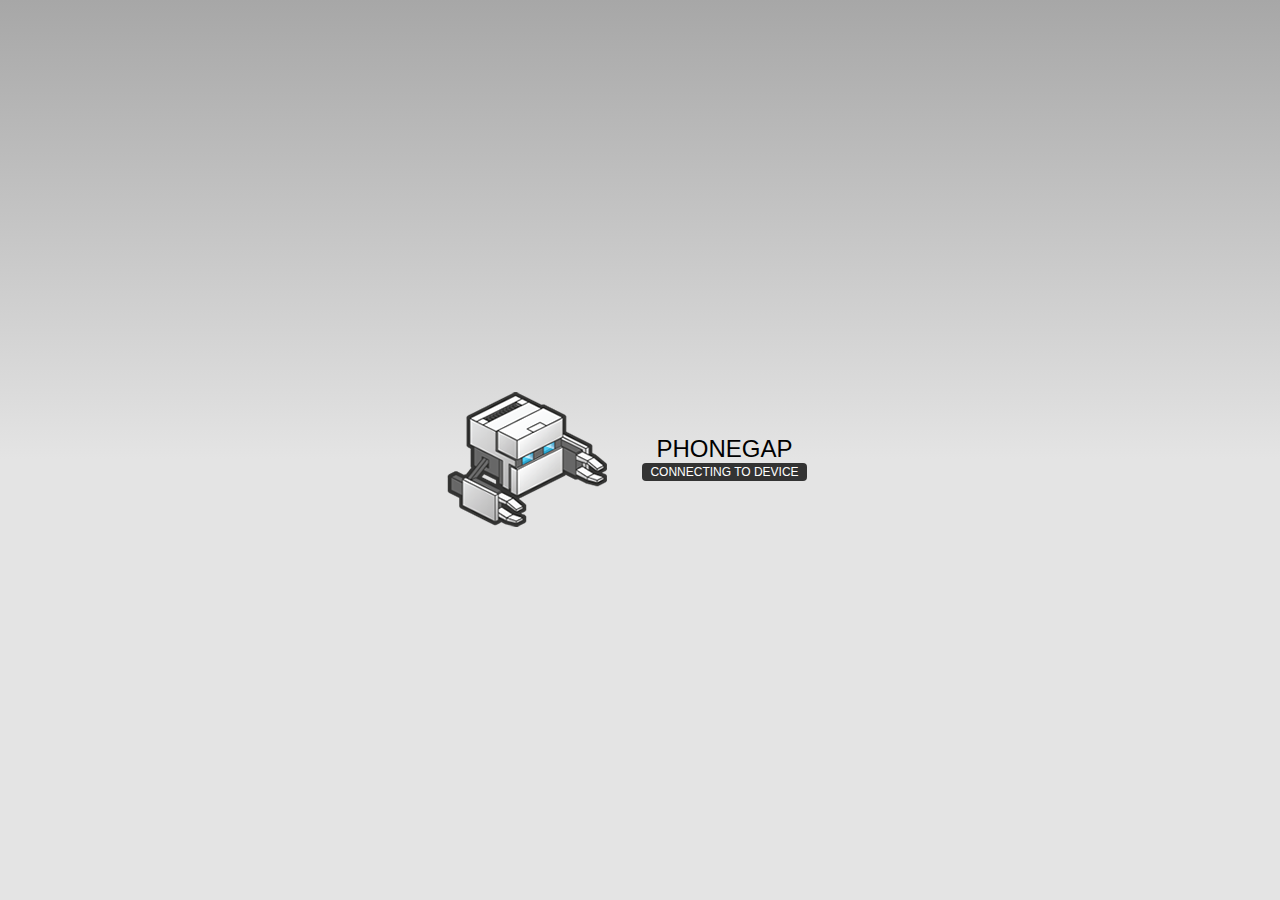
==== www/index.html @ 3fa263ce "Пробуем" ====
<!DOCTYPE html>
<!--
    Copyright (c) 2012-2014 Adobe Systems Incorporated. All rights reserved.

    Licensed to the Apache Software Foundation (ASF) under one
    or more contributor license agreements.  See the NOTICE file
    distributed with this work for additional information
    regarding copyright ownership.  The ASF licenses this file
    to you under the Apache License, Version 2.0 (the
    "License"); you may not use this file except in compliance
    with the License.  You may obtain a copy of the License at

    http://www.apache.org/licenses/LICENSE-2.0

    Unless required by applicable law or agreed to in writing,
    software distributed under the License is distributed on an
    "AS IS" BASIS, WITHOUT WARRANTIES OR CONDITIONS OF ANY
     KIND, either express or implied.  See the License for the
    specific language governing permissions and limitations
    under the License.
-->
<html>
    <head>
        <meta charset="utf-8" />
        <meta name="format-detection" content="telephone=no" />
        <meta name="msapplication-tap-highlight" content="no" />
        <!-- WARNING: for iOS 7, remove the width=device-width and height=device-height attributes. See https://issues.apache.org/jira/browse/CB-4323 -->
        <meta name="viewport" content="user-scalable=no, initial-scale=1, maximum-scale=1, minimum-scale=1, width=device-width, height=device-height, target-densitydpi=device-dpi" />
        <link rel="stylesheet" type="text/css" href="css/index.css" />
        <title>Hello World</title>
    </head>
    <body>
        <div class="app">
            <h1>PhoneGap</h1>
            <div id="deviceready" class="blink">
                <p class="event listening">Connecting to Device</p>
                <p class="event received">Device is Ready</p>
            </div>
        </div>
        <script type="text/javascript" src="cordova.js"></script>
        <script type="text/javascript" src="js/index.js"></script>
        <script type="text/javascript">
            app.initialize();
        </script>
    </body>
</html>
---- www/css/index.css ----
/*
 * Licensed to the Apache Software Foundation (ASF) under one
 * or more contributor license agreements.  See the NOTICE file
 * distributed with this work for additional information
 * regarding copyright ownership.  The ASF licenses this file
 * to you under the Apache License, Version 2.0 (the
 * "License"); you may not use this file except in compliance
 * with the License.  You may obtain a copy of the License at
 *
 * http://www.apache.org/licenses/LICENSE-2.0
 *
 * Unless required by applicable law or agreed to in writing,
 * software distributed under the License is distributed on an
 * "AS IS" BASIS, WITHOUT WARRANTIES OR CONDITIONS OF ANY
 * KIND, either express or implied.  See the License for the
 * specific language governing permissions and limitations
 * under the License.
 */
* {
    -webkit-tap-highlight-color: rgba(0,0,0,0); /* make transparent link selection, adjust last value opacity 0 to 1.0 */
}

body {
    -webkit-touch-callout: none;                /* prevent callout to copy image, etc when tap to hold */
    -webkit-text-size-adjust: none;             /* prevent webkit from resizing text to fit */
    -webkit-user-select: none;                  /* prevent copy paste, to allow, change 'none' to 'text' */
    background-color:#E4E4E4;
    background-image:linear-gradient(top, #A7A7A7 0%, #E4E4E4 51%);
    background-image:-webkit-linear-gradient(top, #A7A7A7 0%, #E4E4E4 51%);
    background-image:-ms-linear-gradient(top, #A7A7A7 0%, #E4E4E4 51%);
    background-image:-webkit-gradient(
        linear,
        left top,
        left bottom,
        color-stop(0, #A7A7A7),
        color-stop(0.51, #E4E4E4)
    );
    background-attachment:fixed;
    font-family:'HelveticaNeue-Light', 'HelveticaNeue', Helvetica, Arial, sans-serif;
    font-size:12px;
    height:100%;
    margin:0px;
    padding:0px;
    text-transform:uppercase;
    width:100%;
}

/* Portrait layout (default) */
.app {
    background:url(../img/logo.png) no-repeat center top; /* 170px x 200px */
    position:absolute;             /* position in the center of the screen */
    left:50%;
    top:50%;
    height:50px;                   /* text area height */
    width:225px;                   /* text area width */
    text-align:center;
    padding:180px 0px 0px 0px;     /* image height is 200px (bottom 20px are overlapped with text) */
    margin:-115px 0px 0px -112px;  /* offset vertical: half of image height and text area height */
                                   /* offset horizontal: half of text area width */
}

/* Landscape layout (with min-width) */
@media screen and (min-aspect-ratio: 1/1) and (min-width:400px) {
    .app {
        background-position:left center;
        padding:75px 0px 75px 170px;  /* padding-top + padding-bottom + text area = image height */
        margin:-90px 0px 0px -198px;  /* offset vertical: half of image height */
                                      /* offset horizontal: half of image width and text area width */
    }
}

h1 {
    font-size:24px;
    font-weight:normal;
    margin:0px;
    overflow:visible;
    padding:0px;
    text-align:center;
}

.event {
    border-radius:4px;
    -webkit-border-radius:4px;
    color:#FFFFFF;
    font-size:12px;
    margin:0px 30px;
    padding:2px 0px;
}

.event.listening {
    background-color:#333333;
    display:block;
}

.event.received {
    background-color:#4B946A;
    display:none;
}

@keyframes fade {
    from { opacity: 1.0; }
    50% { opacity: 0.4; }
    to { opacity: 1.0; }
}
 
@-webkit-keyframes fade {
    from { opacity: 1.0; }
    50% { opacity: 0.4; }
    to { opacity: 1.0; }
}
 
.blink {
    animation:fade 3000ms infinite;
    -webkit-animation:fade 3000ms infinite;
}
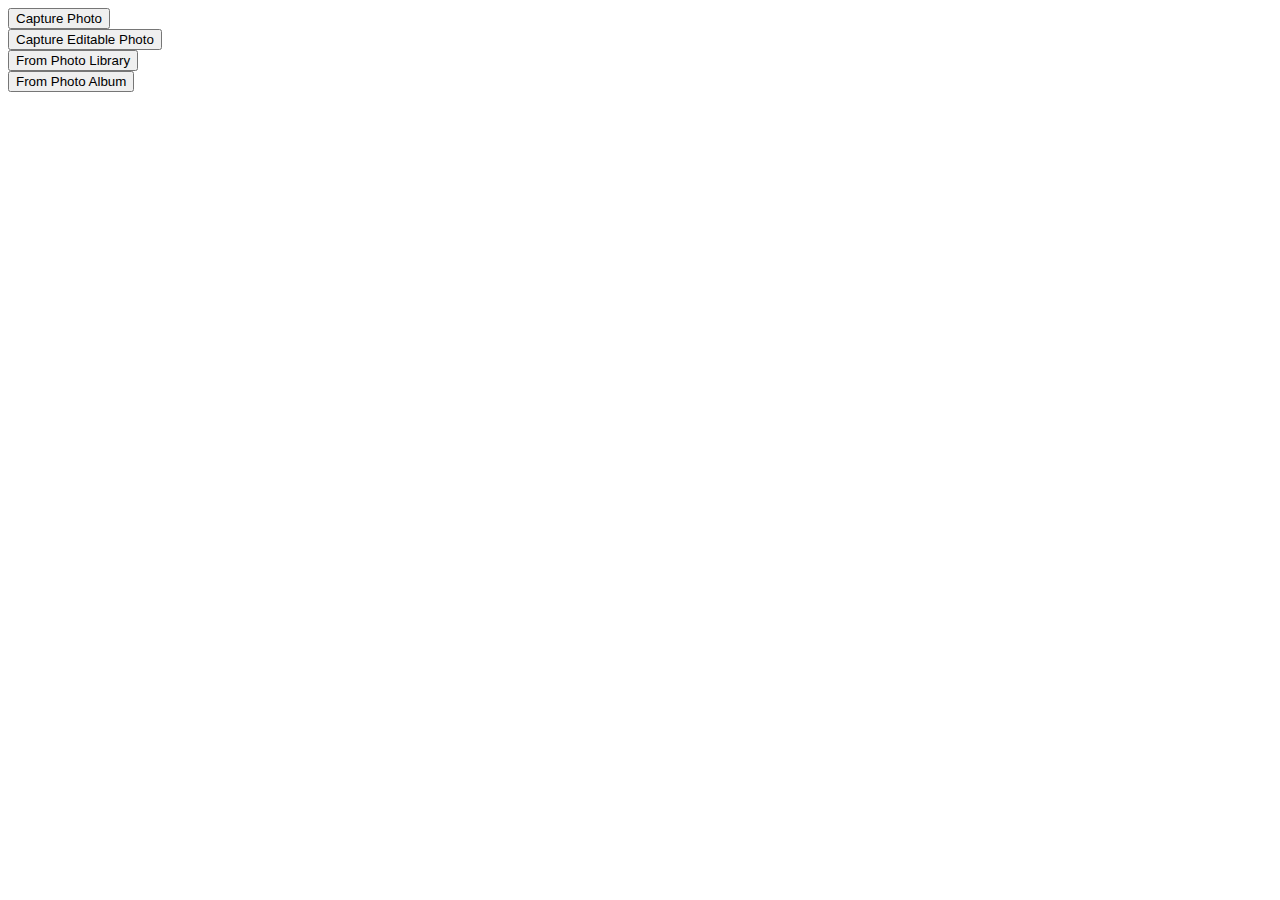
==== commit 35d0fcee: "Камера" ====
--- a/www/index.html
+++ b/www/index.html
@@ -1,46 +1,105 @@
 <!DOCTYPE html>
-<!--
-    Copyright (c) 2012-2014 Adobe Systems Incorporated. All rights reserved.
+<html>
+  <head>
+    <title>Capture Photo</title>
 
-    Licensed to the Apache Software Foundation (ASF) under one
-    or more contributor license agreements.  See the NOTICE file
-    distributed with this work for additional information
-    regarding copyright ownership.  The ASF licenses this file
-    to you under the Apache License, Version 2.0 (the
-    "License"); you may not use this file except in compliance
-    with the License.  You may obtain a copy of the License at
+    <script type="text/javascript" charset="utf-8" src="cordova-1.6.1.js"></script>
+    <script type="text/javascript" charset="utf-8">
 
-    http://www.apache.org/licenses/LICENSE-2.0
+    var pictureSource;   // picture source
+    var destinationType; // sets the format of returned value 
 
-    Unless required by applicable law or agreed to in writing,
-    software distributed under the License is distributed on an
-    "AS IS" BASIS, WITHOUT WARRANTIES OR CONDITIONS OF ANY
-     KIND, either express or implied.  See the License for the
-    specific language governing permissions and limitations
-    under the License.
--->
-<html>
-    <head>
-        <meta charset="utf-8" />
-        <meta name="format-detection" content="telephone=no" />
-        <meta name="msapplication-tap-highlight" content="no" />
-        <!-- WARNING: for iOS 7, remove the width=device-width and height=device-height attributes. See https://issues.apache.org/jira/browse/CB-4323 -->
-        <meta name="viewport" content="user-scalable=no, initial-scale=1, maximum-scale=1, minimum-scale=1, width=device-width, height=device-height, target-densitydpi=device-dpi" />
-        <link rel="stylesheet" type="text/css" href="css/index.css" />
-        <title>Hello World</title>
-    </head>
-    <body>
-        <div class="app">
-            <h1>PhoneGap</h1>
-            <div id="deviceready" class="blink">
-                <p class="event listening">Connecting to Device</p>
-                <p class="event received">Device is Ready</p>
-            </div>
-        </div>
-        <script type="text/javascript" src="cordova.js"></script>
-        <script type="text/javascript" src="js/index.js"></script>
-        <script type="text/javascript">
-            app.initialize();
-        </script>
-    </body>
+    // Wait for Cordova to connect with the device
+    //
+    document.addEventListener("deviceready",onDeviceReady,false);
+
+    // Cordova is ready to be used!
+    //
+    function onDeviceReady() {
+        pictureSource=navigator.camera.PictureSourceType;
+        destinationType=navigator.camera.DestinationType;
+    }
+
+    // Called when a photo is successfully retrieved
+    //
+    function onPhotoDataSuccess(imageData) {
+      // Uncomment to view the base64 encoded image data
+      // console.log(imageData);
+
+      // Get image handle
+      //
+      var smallImage = document.getElementById('smallImage');
+
+      // Unhide image elements
+      //
+      smallImage.style.display = 'block';
+
+      // Show the captured photo
+      // The inline CSS rules are used to resize the image
+      //
+      smallImage.src = "data:image/jpeg;base64," + imageData;
+    }
+
+    // Called when a photo is successfully retrieved
+    //
+    function onPhotoURISuccess(imageURI) {
+      // Uncomment to view the image file URI 
+      // console.log(imageURI);
+
+      // Get image handle
+      //
+      var largeImage = document.getElementById('largeImage');
+
+      // Unhide image elements
+      //
+      largeImage.style.display = 'block';
+
+      // Show the captured photo
+      // The inline CSS rules are used to resize the image
+      //
+      largeImage.src = imageURI;
+    }
+
+    // A button will call this function
+    //
+    function capturePhoto() {
+      // Take picture using device camera and retrieve image as base64-encoded string
+      navigator.camera.getPicture(onPhotoDataSuccess, onFail, { quality: 50,
+        destinationType: destinationType.DATA_URL });
+    }
+
+    // A button will call this function
+    //
+    function capturePhotoEdit() {
+      // Take picture using device camera, allow edit, and retrieve image as base64-encoded string  
+      navigator.camera.getPicture(onPhotoDataSuccess, onFail, { quality: 20, allowEdit: true,
+        destinationType: destinationType.DATA_URL });
+    }
+
+    // A button will call this function
+    //
+    function getPhoto(source) {
+      // Retrieve image file location from specified source
+      navigator.camera.getPicture(onPhotoURISuccess, onFail, { quality: 50, 
+        destinationType: destinationType.FILE_URI,
+        sourceType: source });
+    }
+
+    // Called if something bad happens.
+    // 
+    function onFail(message) {
+      alert('Failed because: ' + message);
+    }
+
+    </script>
+  </head>
+  <body>
+    <button onclick="capturePhoto();">Capture Photo</button> <br>
+    <button onclick="capturePhotoEdit();">Capture Editable Photo</button> <br>
+    <button onclick="getPhoto(pictureSource.PHOTOLIBRARY);">From Photo Library</button><br>
+    <button onclick="getPhoto(pictureSource.SAVEDPHOTOALBUM);">From Photo Album</button><br>
+    <img style="display:none;width:60px;height:60px;" id="smallImage" src="" />
+    <img style="display:none;" id="largeImage" src="" />
+  </body>
 </html>
+
